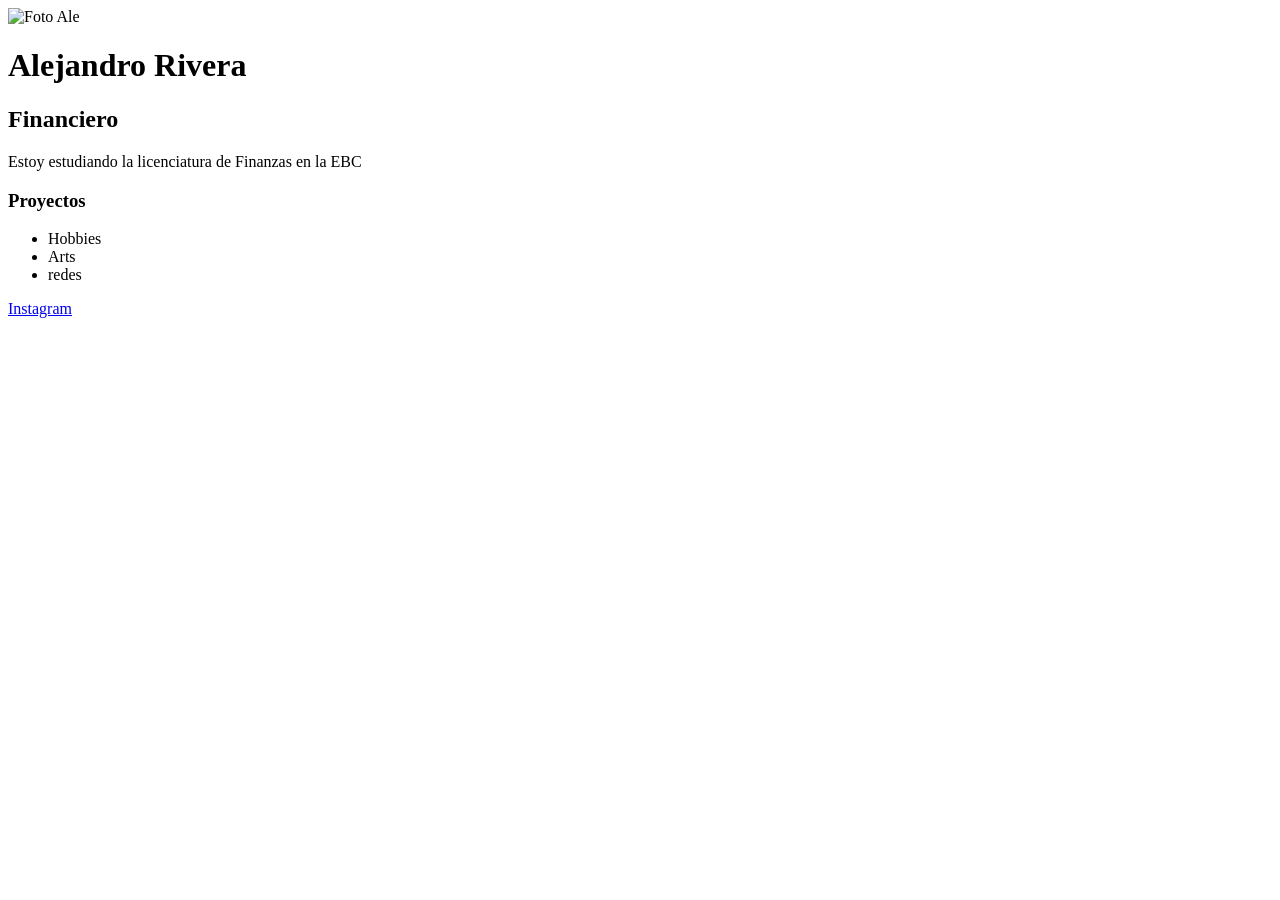
==== e1-alejandrorivera/index.html @ 6c2b494f "Add files via upload" ====
<!-- En el HTML voy a darle estructura
 a una aplicación de mi perfil profesional-->

<!-- DOCTYPE esta etiqueta indica el tipo de documento-->
 <!DOCTYPE html>
 <!-- html es para iniciar mi documento -->
 <html>
   <!-- head es la etiqueta donde coloco las configuraciones de mi html -->
<head>
   <!-- La etiqueta de meta es un meta dato. La de UTF-8 es la que permite los caractéres
    especiales -->

<meta charset="UTF-8">
<!-- Este meta dato de Copyright es para tener los créditos del contenido -->
  <meta name="copyright" content="Finanzas">

  <!-- la etiqueta link es para enlazar archivos externos -->
   <!-- aquí estoy enlazando el archivoo de los estilos -->
  <link rel="stylesheet" href="style.css">
</head> <!-- Hasta aquí viene el head-->

<!-- AQUÍ INCIA EL BODY: Es el cuerpoo de mi página Web, app ó sitio Web -->
<body> 
<div class="card">
       <img src="img/alefoto.jpeg" alt="Foto Ale" width="80" height="80">
    <h1> Alejandro Rivera </h1>
     <h2> Financiero </h2>
     <p> Estoy estudiando la licenciatura de Finanzas en la EBC </p>
     <h3> Proyectos </h3>
     <ul> 
     <li> Hobbies </li>
     <li> Arts </li>
        <li> redes </li>
     </ul>
     <a href="https://www.instagram.com/alesiitoo__?igsh=cTRlZW0zb2hwdmZh" target="_blank">Instagram</a>
     
     
     </div>

</body>




 </html>
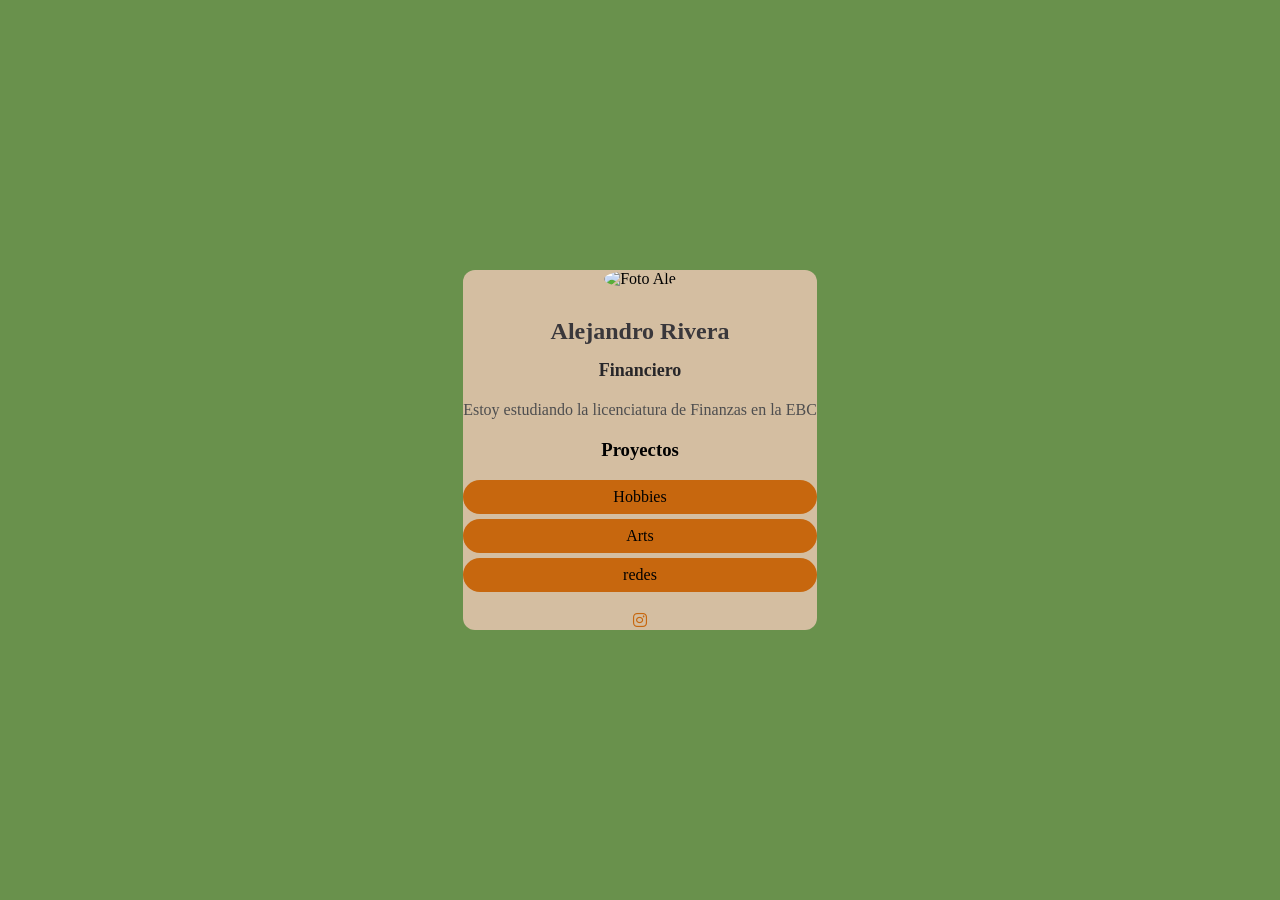
==== commit caa15e56: "Update del entregable 1 En el index agregamos los links de favicon y font awesome para lograr visual" ====
--- a/e1-alejandrorivera/index.html
+++ b/e1-alejandrorivera/index.html
@@ -13,6 +13,12 @@
 <meta charset="UTF-8">
 <!-- Este meta dato de Copyright es para tener los créditos del contenido -->
   <meta name="copyright" content="Finanzas">
+
+ <!-- FAVICON -->
+  <link rel="icon" href="IMG/favicon.png" type="image/png">
+
+  <!-- Font Awesome para iconos -->
+  <link rel="stylesheet" href="https://cdnjs.cloudflare.com/ajax/libs/font-awesome/6.5.2/css/all.min.css">
 
   <!-- la etiqueta link es para enlazar archivos externos -->
    <!-- aquí estoy enlazando el archivoo de los estilos -->
@@ -32,7 +38,9 @@
      <li> Arts </li>
         <li> redes </li>
      </ul>
-     <a href="https://www.instagram.com/alesiitoo__?igsh=cTRlZW0zb2hwdmZh" target="_blank">Instagram</a>
+     <a href="https://www.instagram.com/alesiitoo__?igsh=cTRlZW0zb2hwdmZh" target="_blank">
+      <i class="fa-brands fa-instagram"> </i>
+     </a>
      
      
      </div>
--- a/e1-alejandrorivera/style.css
+++ b/e1-alejandrorivera/style.css
@@ -0,0 +1,73 @@
+body{
+background-color:#69914c;
+font-family:'Times New Roman', Times, serif;
+display:flex;
+justify-content:center;
+align-items:center;
+height:100vh;
+margin:0;
+}
+
+.card:hover {
+  transform: translateY(-8px);
+
+  box-shadow: 0 10px 25px rgba(39, 245, 121, 0.5);
+}
+
+
+
+
+.card {
+background-color:rgb(212, 190, 161);
+border-radius:12px;
+box-shadow:0 4px 12px rgb(39, 245, 121)
+padding:30px;
+max-width:400px;
+text-align:center;
+}
+
+.card img {
+border-radius:50%;
+width:120px;
+height:120px;
+object-fit:cover;
+margin-bottom:20px;
+}
+
+
+.card h1 {
+  font-size: 24px;
+  margin: 10px 0;
+  color: #39373B;
+}
+
+.card h2 {
+  font-size: 18px;
+  color: #272629;
+  margin-bottom: 20px;
+}
+
+.card p {
+  font-size: 16px;
+  color: #4E4E4F;
+  margin-bottom: 20px;
+}
+
+.card ul {
+  list-style: none;
+  padding:0;
+  margin-bottom: 20px;
+}
+
+.card ul li {
+  background-color:#c7670e;
+  margin: 5px 0;
+  padding:8px;
+  border-radius: 20px;
+}
+
+.card a {
+ text-decoration: none;
+ color: #c7670e;
+ font-weight: bold;
+}
